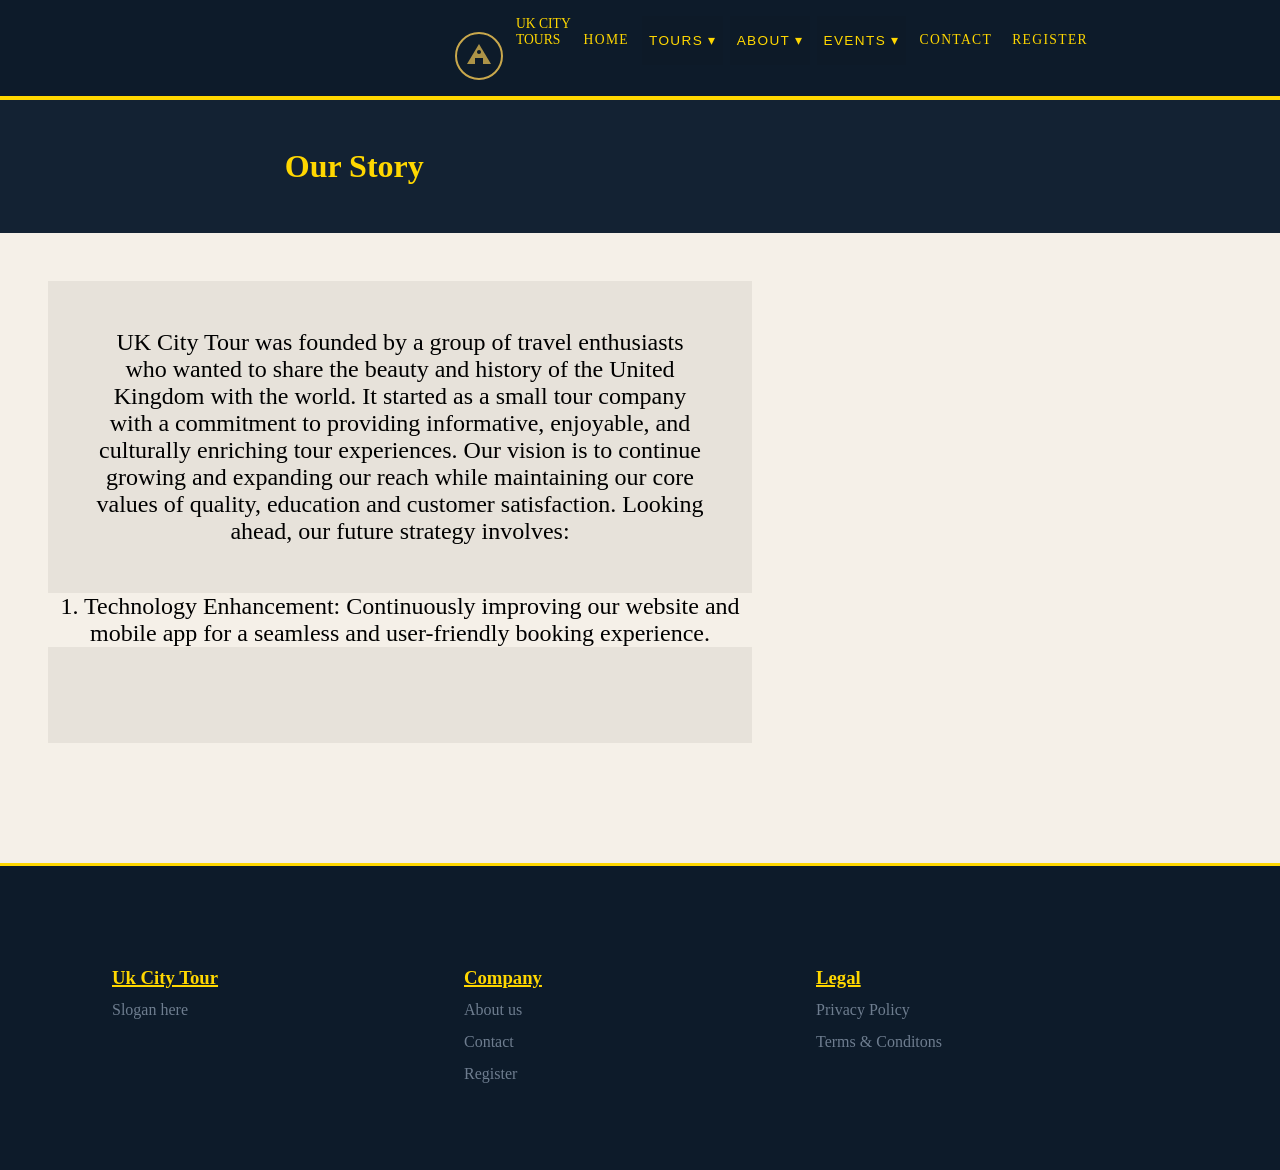
==== ourstory.html @ 0ab6c569 "blah blah blah" ====
<!DOCTYPE html>
<html lang="en">
<head>
    <meta charset="UTF-8">
    <meta name="viewport" content="width=device-width, initial-scale=1.0">
    <link rel="stylesheet" href="/css/main.css"/>
</head>
<body>
    <header>
      <nav class="navbar">
        <ul class="navbar-content">
          <div class="nav-links">
            <li class="logo">
              <a href="index.html"><img src="images/logo3.png" alt="LOGO" /></a>
            </li>
            <p>UK CITY TOURS</p>
            <li><a href="index.html">Home</a></li>

            <div class="dropdown">
              <button>Tours ▾</button>
              <div class="dropdown1-content">
                <li><a href="#prices"">All tours</a></li>
                <li><a href="london.html">London</a></li>
                <li><a href="scotland.html">Scotland</a></li>
              </div>
            </div>

            <div class="dropdown">
              <button>About ▾</button>
              <div class="dropdown1-content">
                <li><a href="ourstory.html">Our story</a></li>
                <li><a href="team.html">Our team</a></li>
              </div>
            </div>

            <div class="dropdown">
              <button>Events ▾</button>
              <div class="dropdown1-content">
                <li><a href="allevents.html">All events</a></li>
                <li><a href="deals.html">Deals & Discounts</a></li>
              </div>
            </div>
            <li><a href="contact.html">Contact</a></li>
            <li><a href="register.html">Register</a></li>
          </div>
        </ul>
      </nav>

      <div class="banner">
        <h1>Our Story</h1>
    </header>
    <main>
    <div class="story-text-wrapper">
        <p>
            UK City Tour was founded by a group of travel enthusiasts who wanted to share the beauty and
            history of the United Kingdom with the world. It started as a small tour company with a
            commitment to providing informative, enjoyable, and culturally enriching tour experiences. Our
            vision is to continue growing and expanding our reach while maintaining our core values of
            quality, education and customer satisfaction. Looking ahead, our future strategy involves:
        </p>
            1. Technology Enhancement: Continuously improving our website and mobile app for a
            seamless and user-friendly booking experience.
        <p>

        </p>

        </div>

    </main>
      <footer class="footer">
    <div class="footer-container">
      <div class="footer-row">
        <div class="footer-item">
          <h3>Uk City Tour</h3>
          <p>Slogan here</p>
        </div>

        <div class="footer-item">
          <h3>Company</h3>
          <ul>
            <li><a href="/">About us</a></li>
            <li><a href="/">Contact</a></li>
            <li><a href="/">Register</a></li>
          </ul>
        </div>

        <div class="footer-item">
          <h3>Legal</h3>
          <ul>
            <li><a href="/">Privacy Policy</a></li>
            <li><a href="/">Terms & Conditons</a></li>
          </ul>
        </div>
      </div>
    </div>
  </footer>
</body>
</html>
---- css/main.css ----
* {
  /* used to reset empty space around border set by browser */
  margin: 0;
  padding: 0;
  box-sizing: border-box;
}

.navbar-content {
  position: relative;
  top: 0;
  width: 100%;
  font-family:
    Serif Georgia,
    "Times New Roman",
    Times,
    serif;
  list-style-type: none;
  margin: 0;
  padding: 1em;
  background-color: #0d1b2a;
  display: flex;
  align-items: center;
  gap: 5em;
  padding-left: 35%;
  border-bottom: 4px solid gold;
}

.navbar-content li a {
  color: gold;
  text-decoration: none;
  text-transform: uppercase;
  letter-spacing: 0.1em;
  font-size: 0.85em;
  width: auto;
  height: auto;
  padding: 1.2em 0.5em;
  display: block;
}

.nav-links {
  display: flex;
  gap: 0.4em;
}

.nav-links p {
  color: gold;
  font-size: 0.85em;
  width: 4em;
}
.navbar-content li a:hover {
  background-color: rgba(255, 217, 0, 0.308);
  border-radius: 1em;
}

.navbar-content .logo a:hover {
  background-color: transparent;
}

.logo img {
  display: block;
  float: left;
}

.dropdown {
  display: inline-block;
}

.dropdown1-content {
  display: none;
  background-color: #15263a;
  position: absolute;
  min-width: 100px;
  border-radius: 0.3em;
}

.dropdown button {
  background-color: #0d1a279f;
  color: gold;
  padding: 1.2em 0.5em;
  border: none;
  cursor: pointer;
  text-transform: uppercase;
  letter-spacing: 0.1em;
  font-size: 0.85em;
}

.dropdown a {
  text-transform: uppercase;
  display: block;
  color: gold;
  text-decoration: none;
  padding: 10px 15px;
}

.dropdown:hover .dropdown1-content {
  display: block;
}

.banner {
  background-color: #132233;
  padding: 3em 3em;
}

.banner h1 {
  color: gold;
  font-size: 2em;
  padding-left: 20%;
}

.banner p {
  color: #6e7d8f;
  font-size: 1em;
  padding-top: 1%;
  padding-left: 20%;
}

.main-text {
  display: flex;
  align-items: flex-start;
  gap: 0.1em;
  flex-direction: column;
  min-height: 100vh; /* full viewport height */
  background-color: #f5f0e8;
  padding: 2em;
}

.main-text h1 {
  margin: 0 auto;
  color: black;
  font-size: 2em;
}

.main-text p {
  margin: 0 auto;
  color: #6e7d8f;
  font-size: 1em;
  padding-top: 1%;
  padding-bottom: 1%;
}

table {
  margin: 0 auto;
  width: 34%;
  border-radius: 1px;
  border-collapse: collapse;
}
th,
td {
  border-collapse: collapse;
  padding: 15px 20px;
  text-align: left;
  border-bottom: 1px solid white;
}

th {
  color: gold;
  background-color: #0d1b2a;
}
tr {
  background-color: rgb(255, 249, 249);
}

table button {
  background-color: gold;
  border: none;
  color: black;
  padding: 10px 20px;
  text-align: center;
  text-decoration: none;
  display: inline-block;
  font-size: 1em;
  cursor: pointer;
}

.why-text {
  display: flex;
  align-items: flex-start;
  flex-direction: column;
  background-color: #f5f0e8;
  padding: 2em;
}

.why-text h2 {
  margin: 0 auto;
  padding-right: 40%;
  color: black;
  font-size: 2em;
  text-decoration: underline 4px gold;
}
.why-text p {
  margin: 0 auto;
  padding: 1em;
  width: 100em;
}

.footer {
  background-color: #0d1b2a;
  padding: 5em;
  color: #6e7d8f;
  line-height: 2em;
  border-top: 3px solid gold;
}
.footer-container {
  padding-left: 2rem;
  padding-right: 2rem;
}

.footer-row {
  display: flex;
}

.footer-item {
  width: 40%;
  margin-top: 1em;
}

.footer-item ul li {
  list-style: none;
}
.footer-item ul li a {
  text-decoration: none;
  color: #6e7d8f;
  margin-left: 0;
}
.footer-item h3 {
  color: gold;
  text-decoration: underline 1.5px gold;
}

main {
  min-height: 70vh;
  background-color: #f5f0e8;
}

.team-grid {
  display: flex;
  gap: 2em;
  flex-wrap: wrap;
  align-items: center;
  padding: 2em 10%;
  justify-content: center;

}

.card {
  box-shadow: 0 4px 8px 0 rgba(0, 0, 0, 0.2);
  transition: 0.3s;
  width: 20%
}
.card:hover {
  box-shadow:0 8px 16px 0 rgba(0,0,0,0.2);
}
.container{
  padding:2px 16px;
}
.card img{
  width: 100%;
}

.story-text-wrapper{
  background-color: #f5f0e8;
  justify-content: center;
  text-align: center;
  width: 50rem;
  padding: 2em 2em;
  font-size: 1.5em;
}
.story-text-wrapper p{
  background-color: #e7e2da;
  color: black;
  padding:2em
}
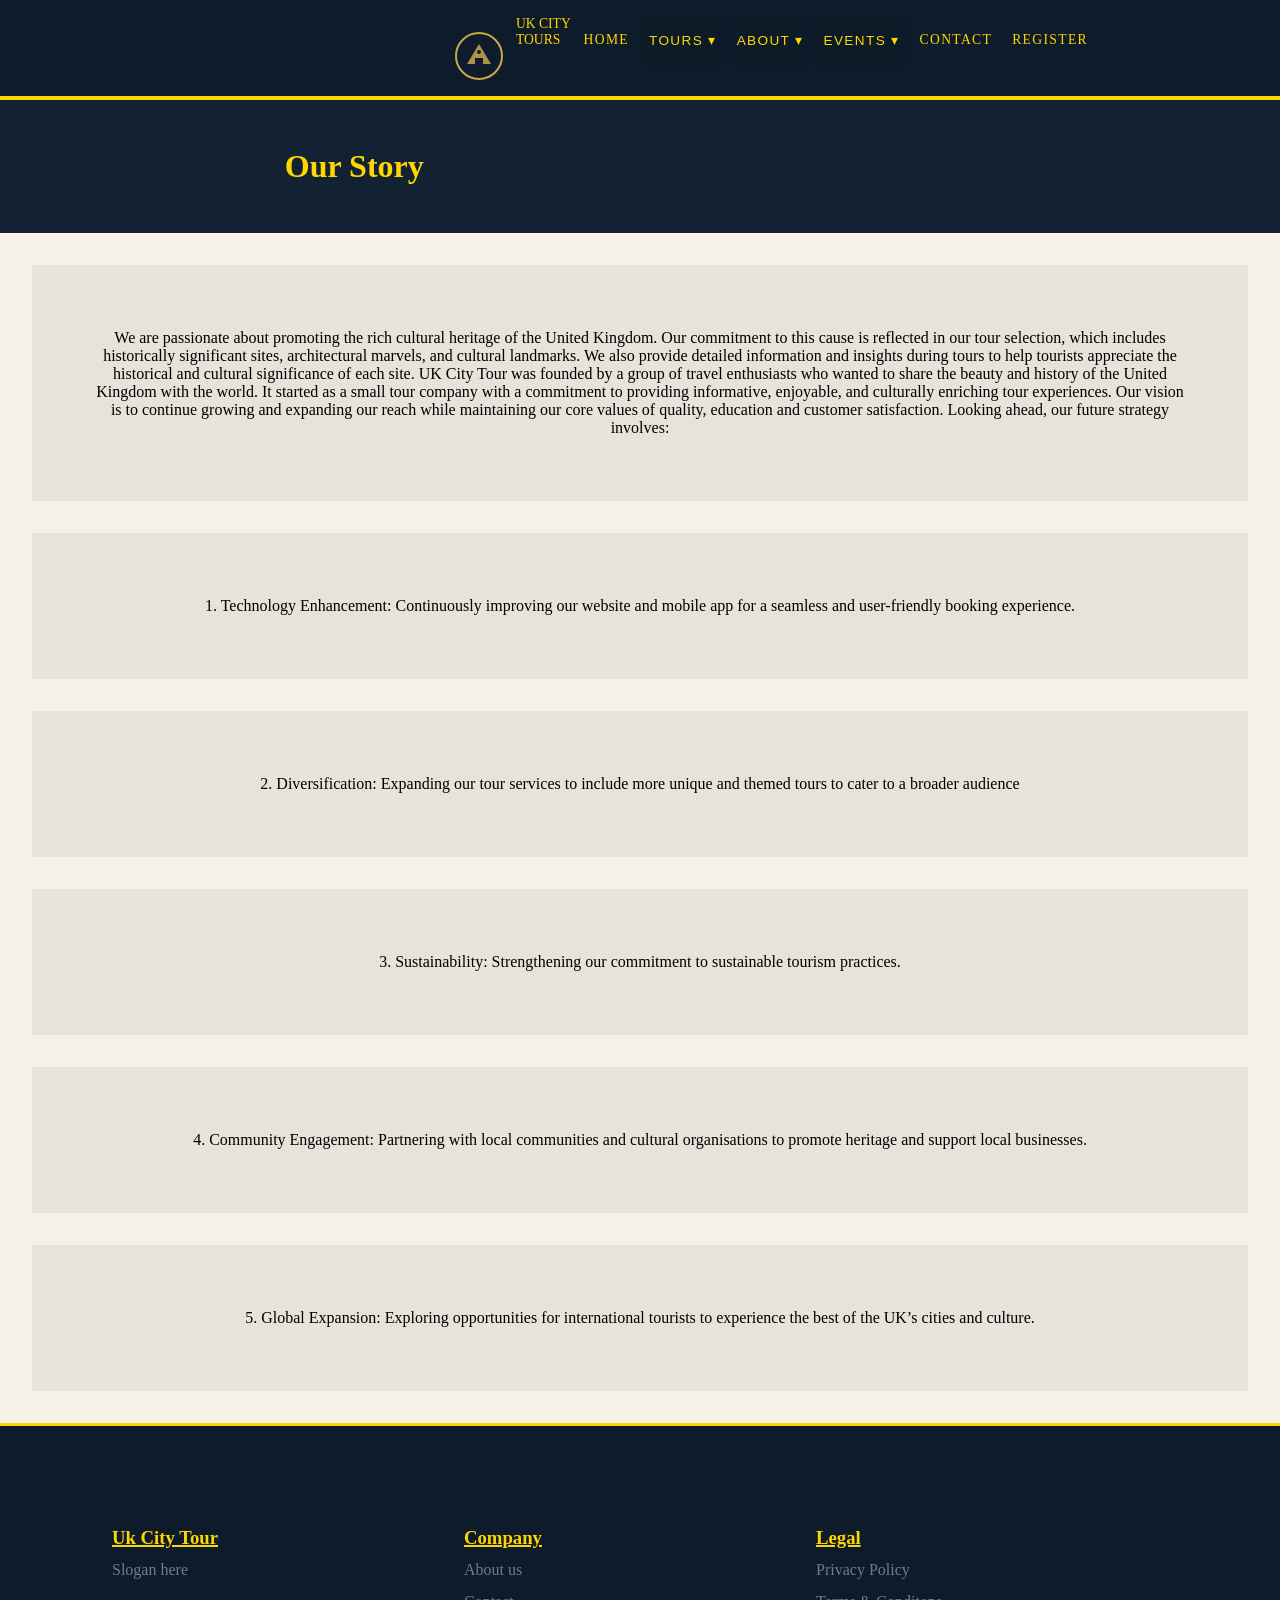
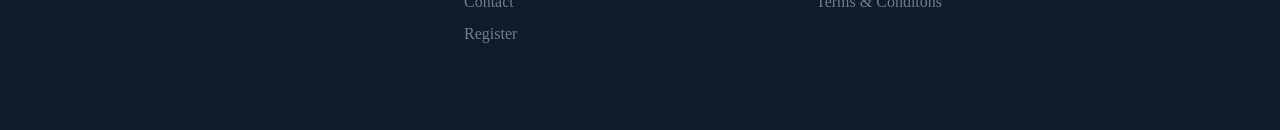
==== commit 776ad121: "added customer statistfaction section" ====
--- a/ourstory.html
+++ b/ourstory.html
@@ -51,20 +51,51 @@
     </header>
     <main>
     <div class="story-text-wrapper">
+        <div class="story-card">
         <p>
+            We are passionate about promoting the rich cultural heritage of the United Kingdom. Our
+            commitment to this cause is reflected in our tour selection, which includes historically significant
+            sites, architectural marvels, and cultural landmarks. We also provide detailed information and
+            insights during tours to help tourists appreciate the historical and cultural significance of each site.
+
             UK City Tour was founded by a group of travel enthusiasts who wanted to share the beauty and
             history of the United Kingdom with the world. It started as a small tour company with a
             commitment to providing informative, enjoyable, and culturally enriching tour experiences. Our
             vision is to continue growing and expanding our reach while maintaining our core values of
             quality, education and customer satisfaction. Looking ahead, our future strategy involves:
         </p>
+        </div>
+        <div class="story-card">
+        <p>
             1. Technology Enhancement: Continuously improving our website and mobile app for a
             seamless and user-friendly booking experience.
+        </p>
+        </div>
+
+        <div class="story-card">
         <p>
-
+            2. Diversification: Expanding our tour services to include more unique and themed tours to
+            cater to a broader audience
+        </p>
+        </div>
+        <div class="story-card">
+        <p>
+            3. Sustainability: Strengthening our commitment to sustainable tourism practices.
+        </p>
+        </div>
+        <div class="story-card">
+        <p>
+            4. Community Engagement: Partnering with local communities and cultural organisations to
+            promote heritage and support local businesses.
+        </p>
+        </div>
+        <div class="story-card">
+        <p>
+            5. Global Expansion: Exploring opportunities for international tourists to experience the best of
+            the UK’s cities and culture.
         </p>
 
-        </div>
+        </div>           
 
     </main>
       <footer class="footer">
--- a/css/main.css
+++ b/css/main.css
@@ -182,7 +182,6 @@
 
 .why-text h2 {
   margin: 0 auto;
-  padding-right: 40%;
   color: black;
   font-size: 2em;
   text-decoration: underline 4px gold;
@@ -239,34 +238,49 @@
   align-items: center;
   padding: 2em 10%;
   justify-content: center;
-
+}
+
+.customer-section h2 {
+  text-align: center;
+  color: black;
+  font-size: 2em;
+  text-decoration: underline 4px gold;
 }
 
 .card {
   box-shadow: 0 4px 8px 0 rgba(0, 0, 0, 0.2);
   transition: 0.3s;
-  width: 20%
+  width: 20%;
 }
 .card:hover {
-  box-shadow:0 8px 16px 0 rgba(0,0,0,0.2);
-}
-.container{
-  padding:2px 16px;
-}
-.card img{
+  box-shadow: 0 8px 16px 0 rgba(0, 0, 0, 0.2);
+}
+.container {
+  padding: 2px 16px;
+}
+.card img {
   width: 100%;
-}
-
-.story-text-wrapper{
-  background-color: #f5f0e8;
-  justify-content: center;
+  height: 600px;
+  object-fit: cover;
+}
+
+.story-text-wrapper {
+  display: flex;
+  flex-wrap: wrap;
+  padding: 1em;
+  justify-content: left;
+}
+
+.story-card {
+  background-color: #f5f0e8;
   text-align: center;
-  width: 50rem;
-  padding: 2em 2em;
-  font-size: 1.5em;
-}
-.story-text-wrapper p{
+  padding: 1em;
+  font-size: 1em;
+  flex: 60%;
+}
+
+.story-text-wrapper p {
   background-color: #e7e2da;
   color: black;
-  padding:2em
-}+  padding: 4em;
+}
